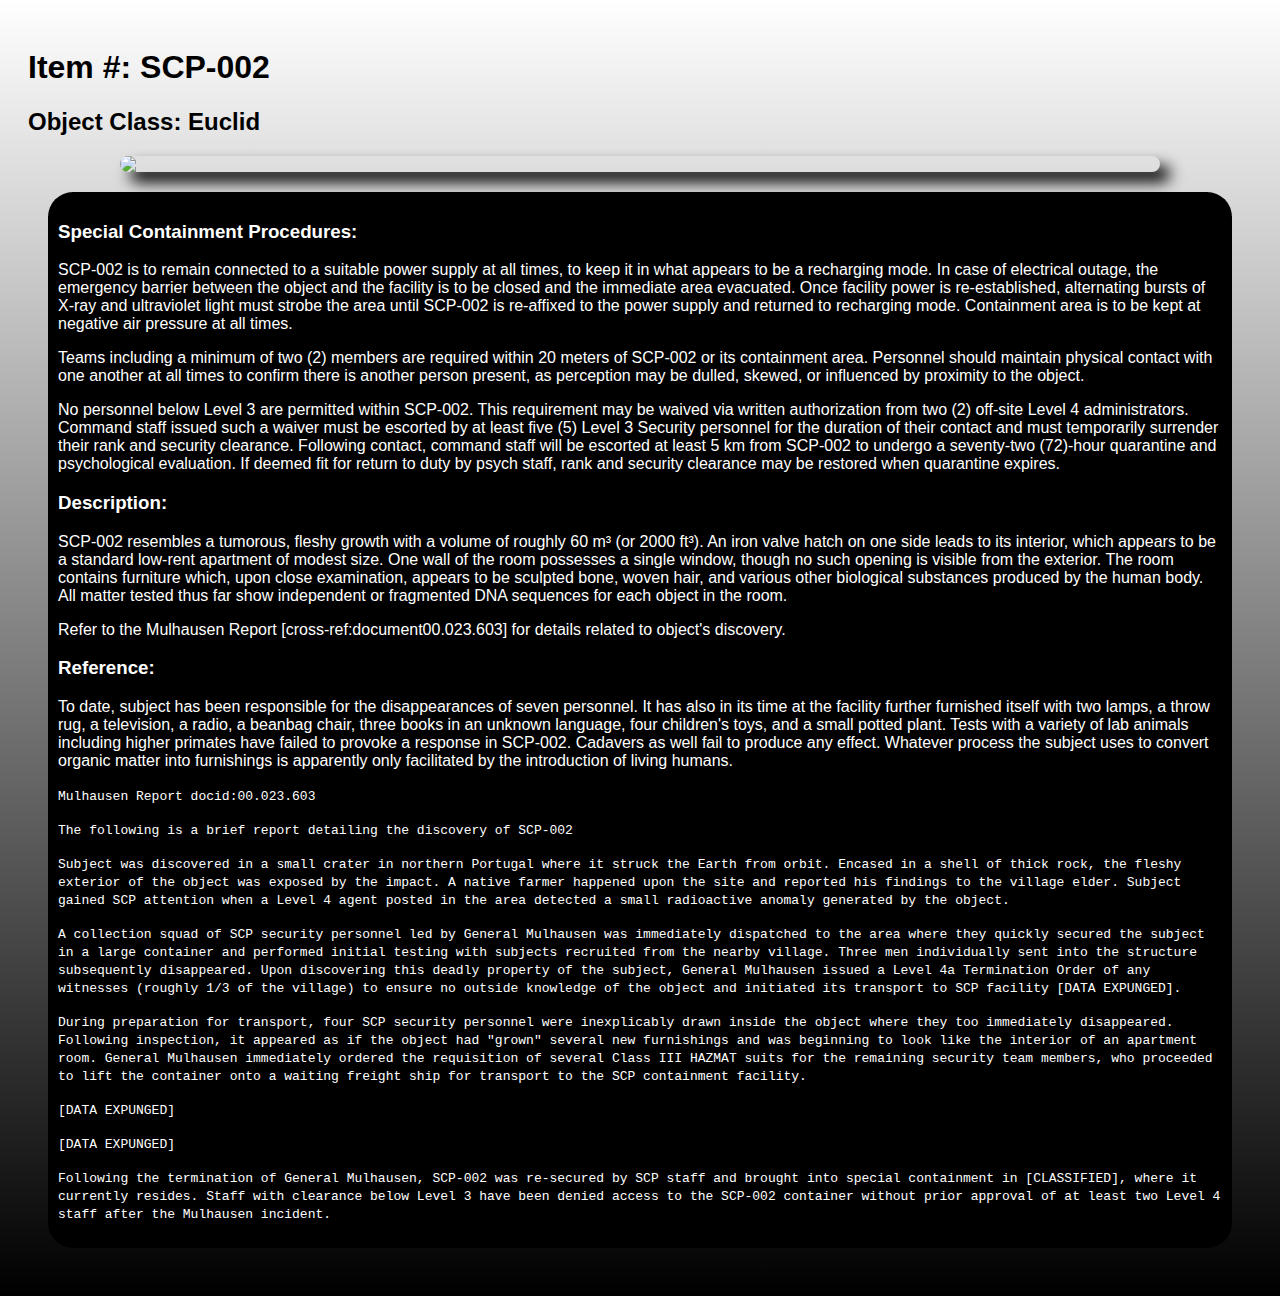
==== scp_002.html @ 71560343 "Changed all indents to 4 spaces instead of 2. amd added <meta> and <link> tags to all .html files." ====
<!DOCTYPE html>
<html>
    <head>
        <title>SCP-002 - SCP Foundation</title>
        <meta name="viewport" content="width=device-width, initial-scale=1.0">
        <link rel="stylesheet" href="css/main.css">
    </head>

    <body>
        <h1><b>Item #: </b>SCP-002</h1>
        <h2><b>Object Class: </b>Euclid</h2>
        <p><img src="images/scp_002.jpg"></p>
        <div class="dark_content">
            <h3>Special Containment Procedures:</h3>
            <p>SCP-002 is to remain connected to a suitable power supply at all times, to keep it in what appears to be a recharging mode. In case of electrical outage, the emergency barrier between the object and the facility is to be closed and the immediate area evacuated. Once facility power is re-established, alternating bursts of X-ray and ultraviolet light must strobe the area until SCP-002 is re-affixed to the power supply and returned to recharging mode. Containment area is to be kept at negative air pressure at all times.</p>
            <p>Teams including a minimum of two (2) members are required within 20 meters of SCP-002 or its containment area. Personnel should maintain physical contact with one another at all times to confirm there is another person present, as perception may be dulled, skewed, or influenced by proximity to the object.</p>
            <p>No personnel below Level 3 are permitted within SCP-002. This requirement may be waived via written authorization from two (2) off-site Level 4 administrators. Command staff issued such a waiver must be escorted by at least five (5) Level 3 Security personnel for the duration of their contact and must temporarily surrender their rank and security clearance. Following contact, command staff will be escorted at least 5 km from SCP-002 to undergo a seventy-two (72)-hour quarantine and psychological evaluation. If deemed fit for return to duty by psych staff, rank and security clearance may be restored when quarantine expires.</p>
            <h3>Description:</h3>
            <p>SCP-002 resembles a tumorous, fleshy growth with a volume of roughly 60 m³ (or 2000 ft³). An iron valve hatch on one side leads to its interior, which appears to be a standard low-rent apartment of modest size. One wall of the room possesses a single window, though no such opening is visible from the exterior. The room contains furniture which, upon close examination, appears to be sculpted bone, woven hair, and various other biological substances produced by the human body. All matter tested thus far show independent or fragmented DNA sequences for each object in the room.</p>
            <p>Refer to the Mulhausen Report [cross-ref:document00.023.603] for details related to object's discovery.</p>
            <h3>Reference:</h3>
            <p>To date, subject has been responsible for the disappearances of seven personnel. It has also in its time at the facility further furnished itself with two lamps, a throw rug, a television, a radio, a beanbag chair, three books in an unknown language, four children's toys, and a small potted plant. Tests with a variety of lab animals including higher primates have failed to provoke a response in SCP-002. Cadavers as well fail to produce any effect. Whatever process the subject uses to convert organic matter into furnishings is apparently only facilitated by the introduction of living humans.</p>
            <p><code>Mulhausen Report docid:00.023.603</code></p>
            <p><code>The following is a brief report detailing the discovery of SCP-002</code></p>
            <p><code>Subject was discovered in a small crater in northern Portugal where it struck the Earth from orbit. Encased in a shell of thick rock, the fleshy exterior of the object was exposed by the impact. A native farmer happened upon the site and reported his findings to the village elder. Subject gained SCP attention when a Level 4 agent posted in the area detected a small radioactive anomaly generated by the object.</code></p>
            <p><code>A collection squad of SCP security personnel led by General Mulhausen was immediately dispatched to the area where they quickly secured the subject in a large container and performed initial testing with subjects recruited from the nearby village. Three men individually sent into the structure subsequently disappeared. Upon discovering this deadly property of the subject, General Mulhausen issued a Level 4a Termination Order of any witnesses (roughly 1/3 of the village) to ensure no outside knowledge of the object and initiated its transport to SCP facility [DATA EXPUNGED].</code></p>
            <p><code>During preparation for transport, four SCP security personnel were inexplicably drawn inside the object where they too immediately disappeared. Following inspection, it appeared as if the object had "grown" several new furnishings and was beginning to look like the interior of an apartment room. General Mulhausen immediately ordered the requisition of several Class III HAZMAT suits for the remaining security team members, who proceeded to lift the container onto a waiting freight ship for transport to the SCP containment facility.</code></p>
            <p><code>[DATA EXPUNGED]</code></p>
            <p><code>[DATA EXPUNGED]</code></p>
            <p><code>Following the termination of General Mulhausen, SCP-002 was re-secured by SCP staff and brought into special containment in [CLASSIFIED], where it currently resides. Staff with clearance below Level 3 have been denied access to the SCP-002 container without prior approval of at least two Level 4 staff after the Mulhausen incident.</code></p>
        </div>
    </body>
</html>
---- css/main.css ----
body {
    font-family: Arial, Helvetica, sans-serif;
    padding: 20px;
    background: rgb(0,0,0);
    background: linear-gradient(0deg, rgba(0,0,0,1) 0%, rgba(255,255,255,1) 100%);
}

img {
    display: block;
    width: 85%;
    height: auto;
    margin-left: auto;
    margin-right: auto;
    border-radius: 15px;
    box-shadow: 10px 10px 15px;
}

.dark_content {
    border-radius: 25px;
    background-color: black;
    margin: 20px;
    padding: 10px;
    color: white;
}
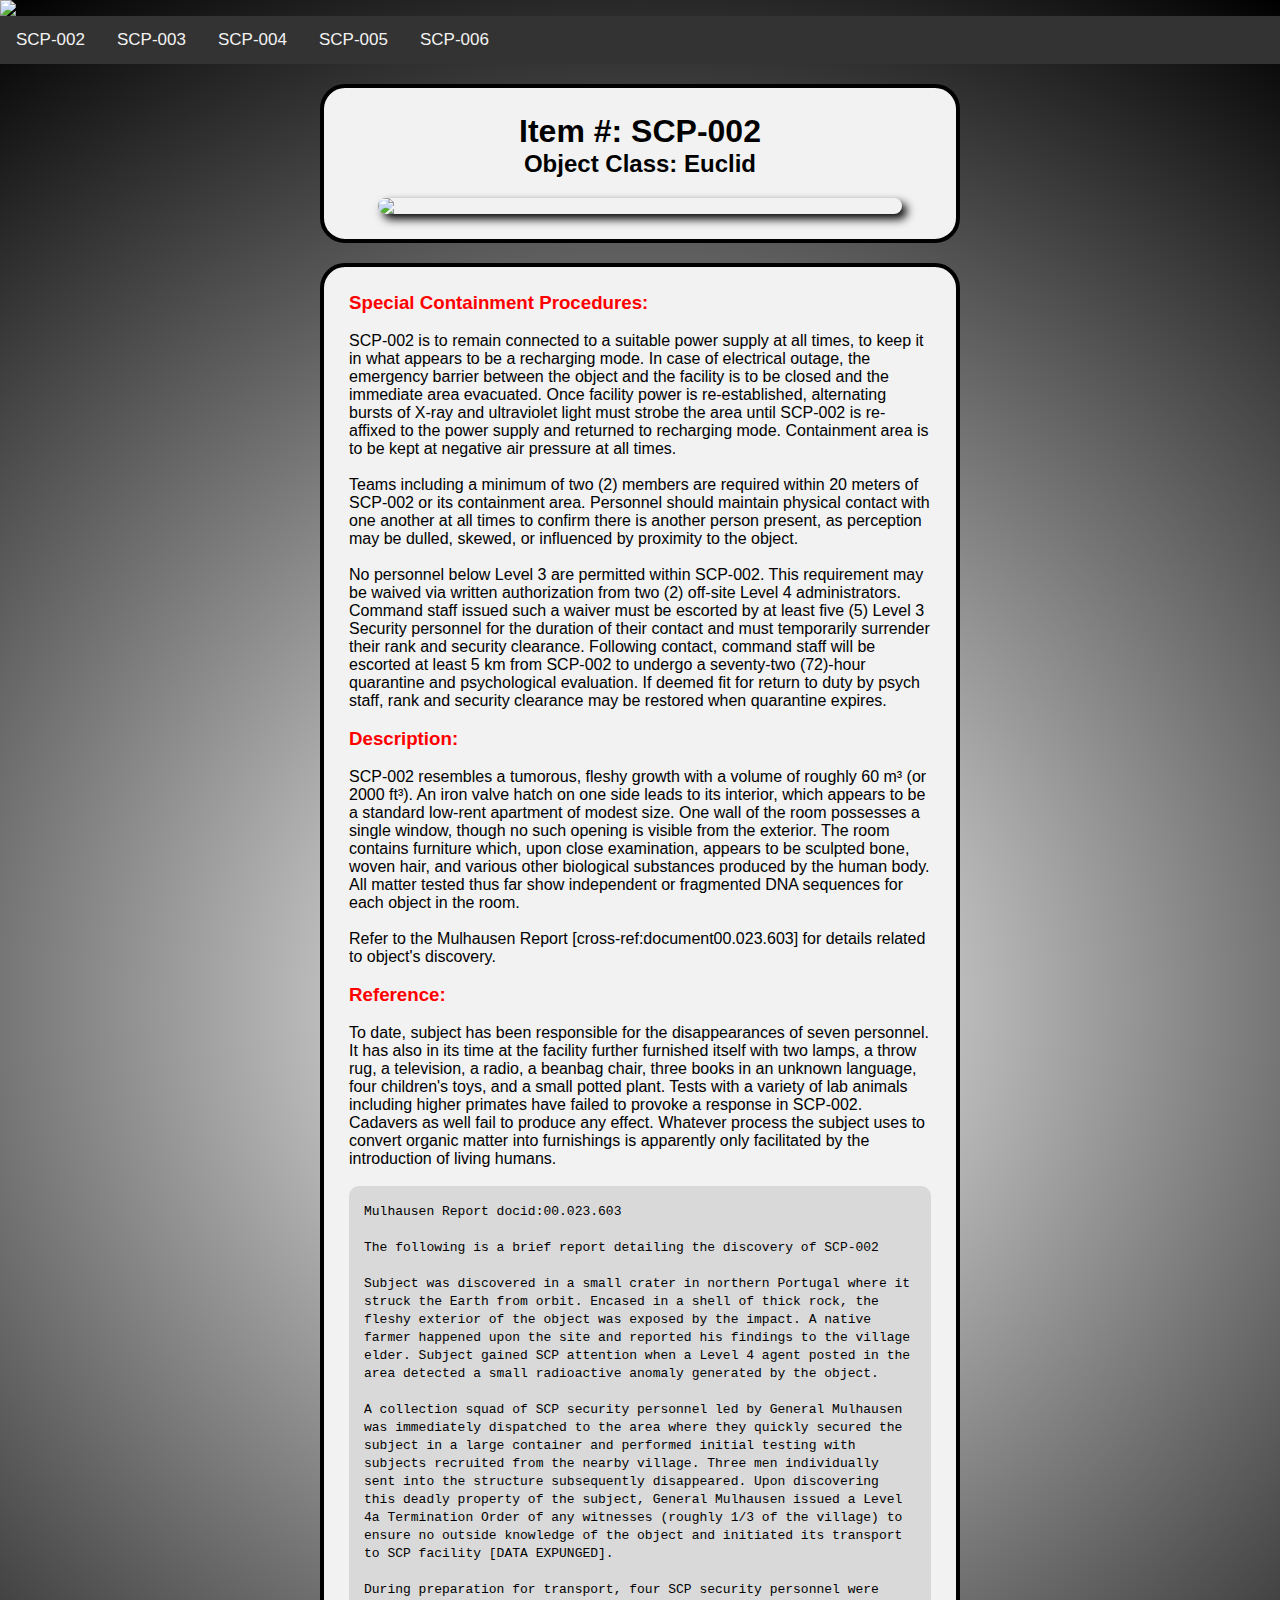
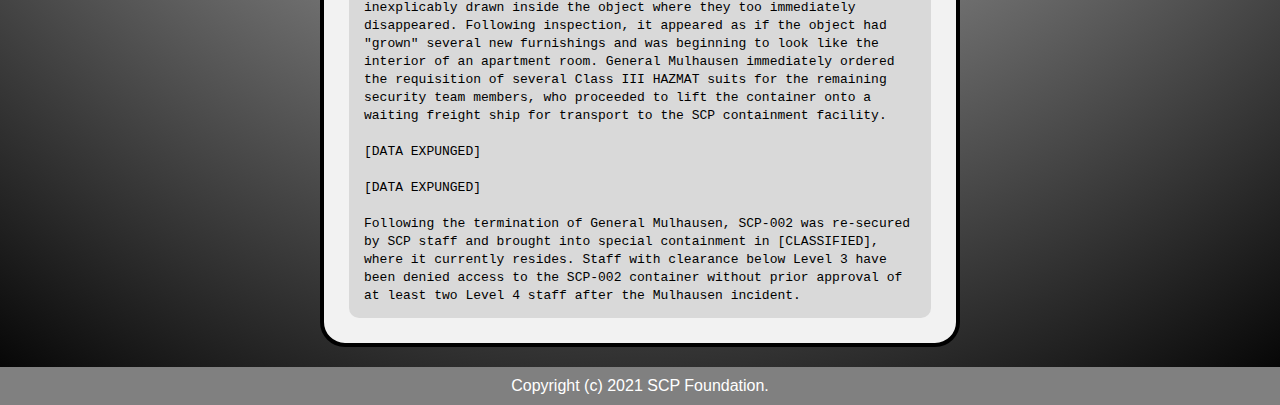
==== commit 01e103e3: "Styled all HTML pages, now using a single widget per grid row as the previous design idea did not wo" ====
--- a/scp_002.html
+++ b/scp_002.html
@@ -1,33 +1,71 @@
 <!DOCTYPE html>
 <html>
-    <head>
-        <title>SCP-002 - SCP Foundation</title>
-        <meta name="viewport" content="width=device-width, initial-scale=1.0">
-        <link rel="stylesheet" href="css/main.css">
-    </head>
+  <head>
+    <title>SCP-002 - SCP Foundation</title>
+    <meta name="viewport" content="width=device-width, initial-scale=1.0">
+    <link rel="stylesheet" href="css/main.css">
+    <link rel="stylesheet" href="css/grid.css">
+  </head>
 
-    <body>
-        <h1><b>Item #: </b>SCP-002</h1>
-        <h2><b>Object Class: </b>Euclid</h2>
-        <p><img src="images/scp_002.jpg"></p>
-        <div class="dark_content">
-            <h3>Special Containment Procedures:</h3>
-            <p>SCP-002 is to remain connected to a suitable power supply at all times, to keep it in what appears to be a recharging mode. In case of electrical outage, the emergency barrier between the object and the facility is to be closed and the immediate area evacuated. Once facility power is re-established, alternating bursts of X-ray and ultraviolet light must strobe the area until SCP-002 is re-affixed to the power supply and returned to recharging mode. Containment area is to be kept at negative air pressure at all times.</p>
-            <p>Teams including a minimum of two (2) members are required within 20 meters of SCP-002 or its containment area. Personnel should maintain physical contact with one another at all times to confirm there is another person present, as perception may be dulled, skewed, or influenced by proximity to the object.</p>
-            <p>No personnel below Level 3 are permitted within SCP-002. This requirement may be waived via written authorization from two (2) off-site Level 4 administrators. Command staff issued such a waiver must be escorted by at least five (5) Level 3 Security personnel for the duration of their contact and must temporarily surrender their rank and security clearance. Following contact, command staff will be escorted at least 5 km from SCP-002 to undergo a seventy-two (72)-hour quarantine and psychological evaluation. If deemed fit for return to duty by psych staff, rank and security clearance may be restored when quarantine expires.</p>
-            <h3>Description:</h3>
-            <p>SCP-002 resembles a tumorous, fleshy growth with a volume of roughly 60 m³ (or 2000 ft³). An iron valve hatch on one side leads to its interior, which appears to be a standard low-rent apartment of modest size. One wall of the room possesses a single window, though no such opening is visible from the exterior. The room contains furniture which, upon close examination, appears to be sculpted bone, woven hair, and various other biological substances produced by the human body. All matter tested thus far show independent or fragmented DNA sequences for each object in the room.</p>
-            <p>Refer to the Mulhausen Report [cross-ref:document00.023.603] for details related to object's discovery.</p>
-            <h3>Reference:</h3>
-            <p>To date, subject has been responsible for the disappearances of seven personnel. It has also in its time at the facility further furnished itself with two lamps, a throw rug, a television, a radio, a beanbag chair, three books in an unknown language, four children's toys, and a small potted plant. Tests with a variety of lab animals including higher primates have failed to provoke a response in SCP-002. Cadavers as well fail to produce any effect. Whatever process the subject uses to convert organic matter into furnishings is apparently only facilitated by the introduction of living humans.</p>
+  <body>
+    <div class="header">
+      <img class="logo" src="images/logo.png">
+      <nav>
+        <a href="scp_002.html">SCP-002</a>
+        <a href="scp_003.html">SCP-003</a>
+        <a href="scp_004.html">SCP-004</a>
+        <a href="scp_005.html">SCP-005</a>
+        <a href="scp_006.html">SCP-006</a>
+      </nav>
+    </div>
+    <div class="container">
+      <div class="row">
+        <div class="widget col-12">
+          <h1><strong>Item #: </strong>SCP-002</h1>
+          <h2><strong>Object Class: </strong>Euclid</h2>
+          <p><img class="subject_image" src="images/scp_002.jpg"></p>
+        </div>
+      </div>
+      <div class="row">
+        <div class="widget col-12">
+          <h3>Special Containment Procedures:</h3>
+          <br>
+          <p>SCP-002 is to remain connected to a suitable power supply at all times, to keep it in what appears to be a recharging mode. In case of electrical outage, the emergency barrier between the object and the facility is to be closed and the immediate area evacuated. Once facility power is re-established, alternating bursts of X-ray and ultraviolet light must strobe the area until SCP-002 is re-affixed to the power supply and returned to recharging mode. Containment area is to be kept at negative air pressure at all times.</p>
+          <br>
+          <p>Teams including a minimum of two (2) members are required within 20 meters of SCP-002 or its containment area. Personnel should maintain physical contact with one another at all times to confirm there is another person present, as perception may be dulled, skewed, or influenced by proximity to the object.</p>
+          <br>
+          <p>No personnel below Level 3 are permitted within SCP-002. This requirement may be waived via written authorization from two (2) off-site Level 4 administrators. Command staff issued such a waiver must be escorted by at least five (5) Level 3 Security personnel for the duration of their contact and must temporarily surrender their rank and security clearance. Following contact, command staff will be escorted at least 5 km from SCP-002 to undergo a seventy-two (72)-hour quarantine and psychological evaluation. If deemed fit for return to duty by psych staff, rank and security clearance may be restored when quarantine expires.</p>
+          <br>
+          <h3>Description:</h3>
+          <br>
+          <p>SCP-002 resembles a tumorous, fleshy growth with a volume of roughly 60 m³ (or 2000 ft³). An iron valve hatch on one side leads to its interior, which appears to be a standard low-rent apartment of modest size. One wall of the room possesses a single window, though no such opening is visible from the exterior. The room contains furniture which, upon close examination, appears to be sculpted bone, woven hair, and various other biological substances produced by the human body. All matter tested thus far show independent or fragmented DNA sequences for each object in the room.</p>
+          <br>
+          <p>Refer to the Mulhausen Report [cross-ref:document00.023.603] for details related to object's discovery.</p>
+          <br>
+          <h3>Reference:</h3>
+          <br>
+          <p>To date, subject has been responsible for the disappearances of seven personnel. It has also in its time at the facility further furnished itself with two lamps, a throw rug, a television, a radio, a beanbag chair, three books in an unknown language, four children's toys, and a small potted plant. Tests with a variety of lab animals including higher primates have failed to provoke a response in SCP-002. Cadavers as well fail to produce any effect. Whatever process the subject uses to convert organic matter into furnishings is apparently only facilitated by the introduction of living humans.</p>
+          <br>
+          <div class="div_grey">
             <p><code>Mulhausen Report docid:00.023.603</code></p>
+            <br>
             <p><code>The following is a brief report detailing the discovery of SCP-002</code></p>
+            <br>
             <p><code>Subject was discovered in a small crater in northern Portugal where it struck the Earth from orbit. Encased in a shell of thick rock, the fleshy exterior of the object was exposed by the impact. A native farmer happened upon the site and reported his findings to the village elder. Subject gained SCP attention when a Level 4 agent posted in the area detected a small radioactive anomaly generated by the object.</code></p>
+            <br>
             <p><code>A collection squad of SCP security personnel led by General Mulhausen was immediately dispatched to the area where they quickly secured the subject in a large container and performed initial testing with subjects recruited from the nearby village. Three men individually sent into the structure subsequently disappeared. Upon discovering this deadly property of the subject, General Mulhausen issued a Level 4a Termination Order of any witnesses (roughly 1/3 of the village) to ensure no outside knowledge of the object and initiated its transport to SCP facility [DATA EXPUNGED].</code></p>
+            <br>
             <p><code>During preparation for transport, four SCP security personnel were inexplicably drawn inside the object where they too immediately disappeared. Following inspection, it appeared as if the object had "grown" several new furnishings and was beginning to look like the interior of an apartment room. General Mulhausen immediately ordered the requisition of several Class III HAZMAT suits for the remaining security team members, who proceeded to lift the container onto a waiting freight ship for transport to the SCP containment facility.</code></p>
+            <br>
             <p><code>[DATA EXPUNGED]</code></p>
+            <br>
             <p><code>[DATA EXPUNGED]</code></p>
+            <br>
             <p><code>Following the termination of General Mulhausen, SCP-002 was re-secured by SCP staff and brought into special containment in [CLASSIFIED], where it currently resides. Staff with clearance below Level 3 have been denied access to the SCP-002 container without prior approval of at least two Level 4 staff after the Mulhausen incident.</code></p>
+          </div>
         </div>
-    </body>
+      </div>
+    </div>
+    <footer>Copyright (c) 2021 SCP Foundation.</footer>
+  </body>
 </html>--- a/css/main.css
+++ b/css/main.css
@@ -1,24 +1,103 @@
-body {
-    font-family: Arial, Helvetica, sans-serif;
-    padding: 20px;
-    background: rgb(0,0,0);
-    background: linear-gradient(0deg, rgba(0,0,0,1) 0%, rgba(255,255,255,1) 100%);
+* {
+  margin: 0;
+  padding: 0;
 }
 
-img {
-    display: block;
-    width: 85%;
-    height: auto;
-    margin-left: auto;
-    margin-right: auto;
-    border-radius: 15px;
-    box-shadow: 10px 10px 15px;
+body {
+  font-family: Arial, Helvetica, sans-serif;
+  background: rgb(255,255,255);
+  background: radial-gradient(circle, rgba(255,255,255,1) 0%, rgba(0,0,0,1) 100%);
 }
 
-.dark_content {
-    border-radius: 25px;
-    background-color: black;
-    margin: 20px;
-    padding: 10px;
-    color: white;
+.header {
+  background-image: url("../images/backdrop2.png");
+  background-position: center;
+  background-repeat: no-repeat;
+  background-size: cover;
+}
+
+.logo {
+  display: block;
+  width: 20%;
+  height: auto;
+  margin-left: 0;
+}
+
+nav {
+  background-color: #333;
+  overflow: hidden;
+}
+
+nav a {
+  float: left;
+  display: block;
+  color: #f2f2f2;
+  text-align: center;
+  padding: 14px 16px;
+  text-decoration: none;
+  font-size: 17px;
+}
+
+nav a:hover {
+  background-color: #ddd;
+  color: red;
+}
+
+nav a.active {
+  background-color: #ddd;
+  color: white;
+}
+
+nav .icon {
+  display: none;
+}
+
+.container {
+  margin-top: 20px;
+  margin-left: auto;
+  margin-right: auto;
+  width: 50%;
+  height: auto;
+}
+
+.widget {
+  border: 4px solid black;
+  border-radius: 25px;
+  background-color: #f2f2f2;
+  padding: 25px;
+  height: auto;
+  /*font-size: 14px;*/
+}
+
+.widget h1, h2 {
+  text-align: center;
+}
+
+.widget h3, h4 {
+  color: red;
+}
+
+.subject_image {
+  display: block;
+  width: 90%;
+  height: auto;
+  margin-top: 20px;
+  margin-left: auto;
+  margin-right: auto;
+  border-radius: 15px;
+  box-shadow: 5px 5px 10px;
+}
+
+.div_grey {
+  background-color: rgb(217, 217, 217);
+  border-radius: 10px;
+  padding: 15px;
+}
+
+footer {
+  margin-top: 10px;
+  padding: 10px;
+  background-color: gray;
+  text-align: center;
+  color: white;
 }--- a/css/grid.css
+++ b/css/grid.css
@@ -0,0 +1,28 @@
+* {
+  box-sizing: border-box;
+}
+
+.col-1  { width: 8.33%; }
+.col-2  { width: 16.66%; }
+.col-3  { width: 25%; }
+.col-4  { width: 33.33%; }
+.col-5  { width: 41.66%; }
+.col-6  { width: 50%; }
+.col-7  { width: 58.33%; }
+.col-8  { width: 66.66%; }
+.col-9  { width: 75%; }
+.col-10 { width: 83.33%; }
+.col-11 { width: 91.66%; }
+.col-12 { width: 100%; }
+
+[class*="col"] {
+  float: left;
+  /*padding: 20px;*/
+}
+
+.row::after {
+  content: "";
+  clear: both;
+  display: table;
+  margin-bottom: 20px;
+}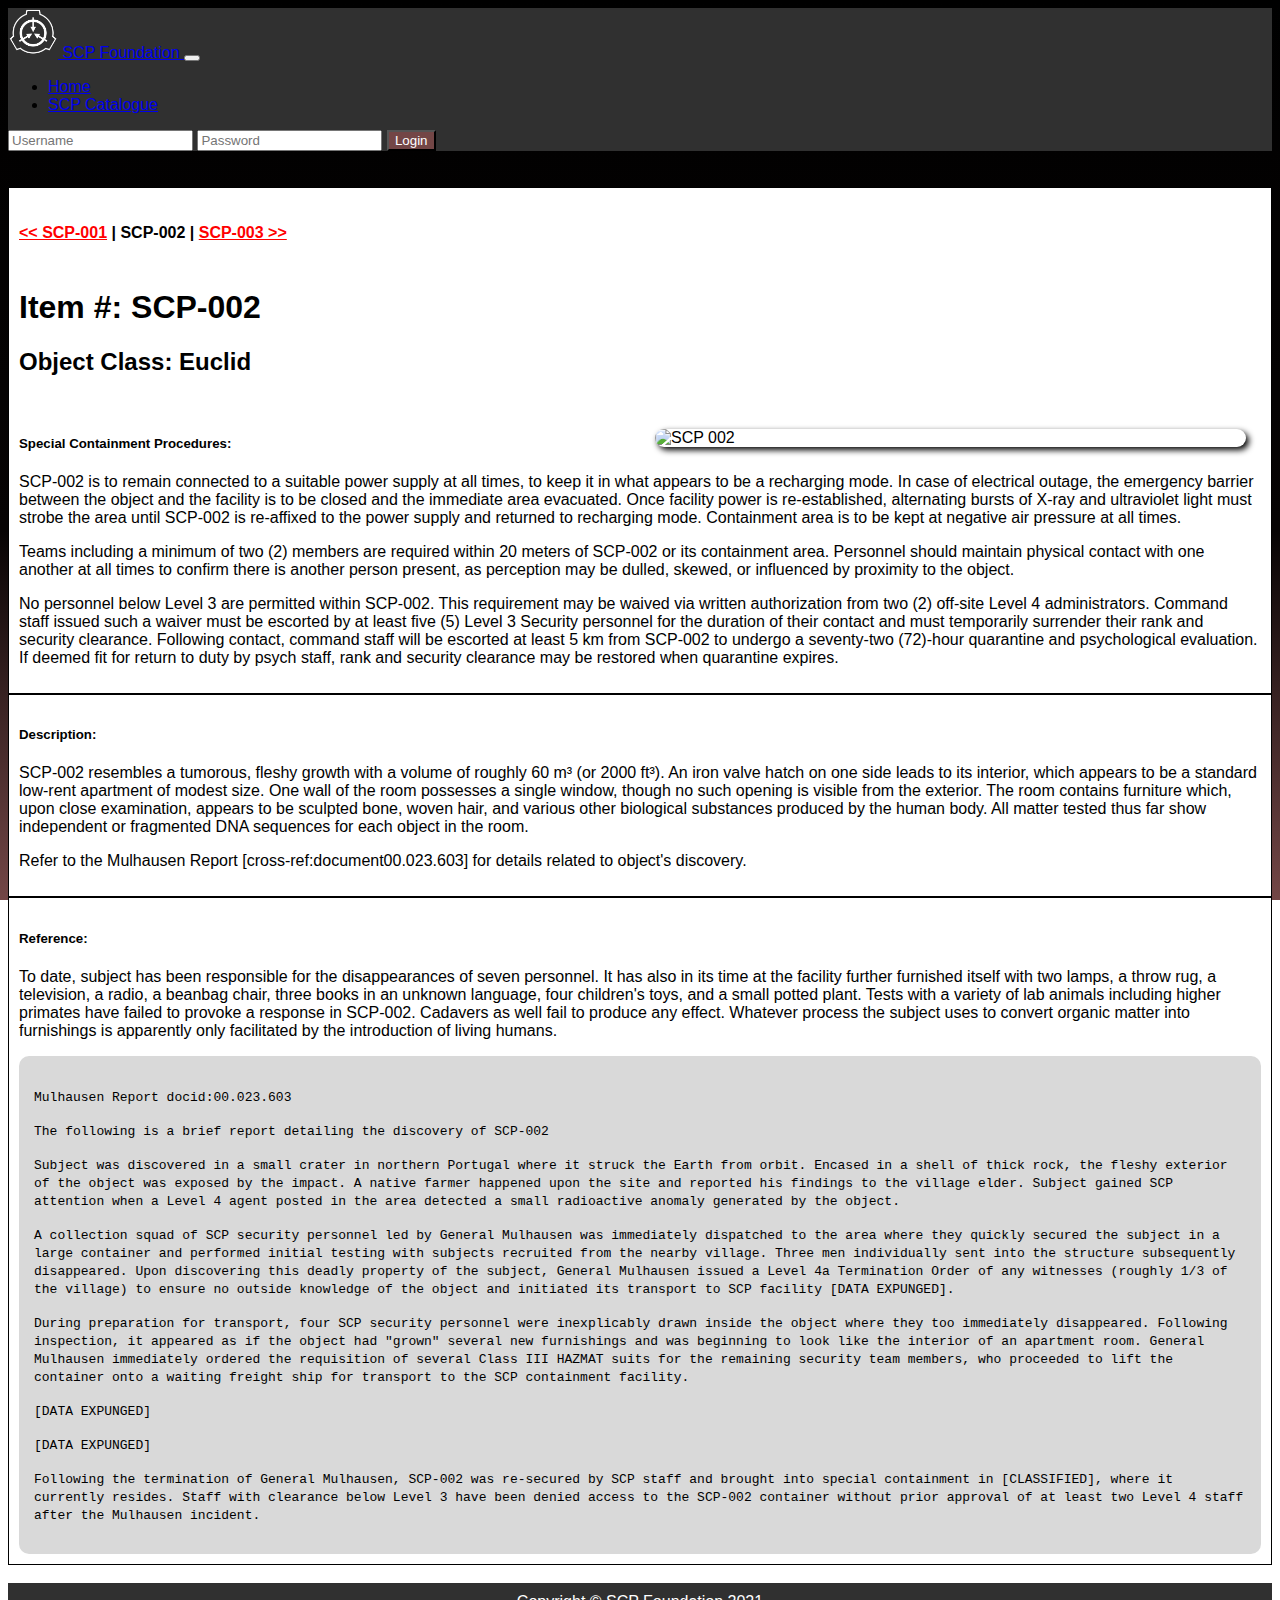
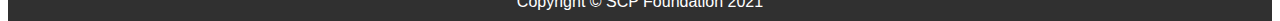
==== commit 62d67d1a: "Remade the whole website using Bootstrap 5. It is now fully mobile responsive." ====
--- a/scp_002.html
+++ b/scp_002.html
@@ -1,71 +1,104 @@
-<!DOCTYPE html>
-<html>
+<!doctype html>
+<html lang="en">
   <head>
-    <title>SCP-002 - SCP Foundation</title>
-    <meta name="viewport" content="width=device-width, initial-scale=1.0">
+    <!-- Required meta tags -->
+    <meta charset="utf-8">
+    <meta name="viewport" content="width=device-width, initial-scale=1, shrink-to-fit=no">
+
+    <!-- Bootstrap CSS -->
+    <link href="https://cdn.jsdelivr.net/npm/bootstrap@5.0.0-beta2/dist/css/bootstrap.min.css" rel="stylesheet" integrity="sha384-BmbxuPwQa2lc/FVzBcNJ7UAyJxM6wuqIj61tLrc4wSX0szH/Ev+nYRRuWlolflfl" crossorigin="anonymous">
     <link rel="stylesheet" href="css/main.css">
-    <link rel="stylesheet" href="css/grid.css">
+    <title>SCP 002 | SCP Foundation</title>
   </head>
-
   <body>
-    <div class="header">
-      <img class="logo" src="images/logo.png">
-      <nav>
-        <a href="scp_002.html">SCP-002</a>
-        <a href="scp_003.html">SCP-003</a>
-        <a href="scp_004.html">SCP-004</a>
-        <a href="scp_005.html">SCP-005</a>
-        <a href="scp_006.html">SCP-006</a>
+    <!-- Navbar header -->
+    <header>
+      <nav class="navbar navbar-expand-lg navbar-dark" style="background-color: #303030;">
+        <div class="container-fluid">
+          <a class="navbar-brand" href="index.html">
+            <img class="scp-logo" src="images/logo_dark.png" alt="SCP Logo">
+            SCP Foundation
+          </a>
+          <button class="navbar-toggler" type="button" data-bs-toggle="collapse" data-bs-target="#navbarNav" aria-controls="navbarNav" aria-expanded="false" aria-label="Toggle navigation">
+            <span class="navbar-toggler-icon"></span>
+          </button>
+          <div class="collapse navbar-collapse" id="navbarNav">
+            <ul class="navbar-nav me-auto mb-2 mb-lg-0">
+              <li class="nav-item">
+                <a class="nav-link" aria-current="page" href="index.html">Home</a>
+              </li>
+              <li class="nav-item">
+                <a class="nav-link" href="scp_catalogue.html">SCP Catalogue</a>
+              </li>
+            </ul>
+            <form class="d-flex">
+              <input class="form-control me-2" type="text" name="Username" placeholder="Username">
+              <input class="form-control me-2" type="password" name="Password" placeholder="Password">
+              <button class="btn btn-primary" type="submit" value="Agent-Login">Login</button>
+            </form>
+          </div>
+        </div>
       </nav>
-    </div>
+    </header>
+    <!-- Content -->
     <div class="container">
+      <br>
+      <br>
       <div class="row">
-        <div class="widget col-12">
-          <h1><strong>Item #: </strong>SCP-002</h1>
-          <h2><strong>Object Class: </strong>Euclid</h2>
-          <p><img class="subject_image" src="images/scp_002.jpg"></p>
+        <div class="col-md scp-widget">
+          <div class="text-center">
+            <div class="scp-subject-file-nav">
+              <p><strong><a class="scp-anchor" href="#">&lt;&lt; SCP-001</a> | SCP-002 | <a class="scp-anchor" href="scp_003.html">SCP-003 &gt;&gt;</a></strong></p>
+            </div>
+            <h1><strong>Item #: </strong>SCP-002</h1>
+            <h2><strong>Object Class: </strong>Euclid</h2>
+          </div>
+          <br>
+          <div class="scp-text-wrap">
+            <div class="scp-subject-image">
+              <img src="images/scp_002.jpg" alt="SCP 002">
+            </div>
+          </div>
+          <h5><strong>Special Containment Procedures:</strong></h5>
+          <p>SCP-002 is to remain connected to a suitable power supply at all times, to keep it in what appears to be a recharging mode. In case of electrical outage, the emergency barrier between the object and the facility is to be closed and the immediate area evacuated. Once facility power is re-established, alternating bursts of X-ray and ultraviolet light must strobe the area until SCP-002 is re-affixed to the power supply and returned to recharging mode. Containment area is to be kept at negative air pressure at all times.</p>
+          <p>Teams including a minimum of two (2) members are required within 20 meters of SCP-002 or its containment area. Personnel should maintain physical contact with one another at all times to confirm there is another person present, as perception may be dulled, skewed, or influenced by proximity to the object.</p>
+          <p>No personnel below Level 3 are permitted within SCP-002. This requirement may be waived via written authorization from two (2) off-site Level 4 administrators. Command staff issued such a waiver must be escorted by at least five (5) Level 3 Security personnel for the duration of their contact and must temporarily surrender their rank and security clearance. Following contact, command staff will be escorted at least 5 km from SCP-002 to undergo a seventy-two (72)-hour quarantine and psychological evaluation. If deemed fit for return to duty by psych staff, rank and security clearance may be restored when quarantine expires.</p>
         </div>
       </div>
       <div class="row">
-        <div class="widget col-12">
-          <h3>Special Containment Procedures:</h3>
-          <br>
-          <p>SCP-002 is to remain connected to a suitable power supply at all times, to keep it in what appears to be a recharging mode. In case of electrical outage, the emergency barrier between the object and the facility is to be closed and the immediate area evacuated. Once facility power is re-established, alternating bursts of X-ray and ultraviolet light must strobe the area until SCP-002 is re-affixed to the power supply and returned to recharging mode. Containment area is to be kept at negative air pressure at all times.</p>
-          <br>
-          <p>Teams including a minimum of two (2) members are required within 20 meters of SCP-002 or its containment area. Personnel should maintain physical contact with one another at all times to confirm there is another person present, as perception may be dulled, skewed, or influenced by proximity to the object.</p>
-          <br>
-          <p>No personnel below Level 3 are permitted within SCP-002. This requirement may be waived via written authorization from two (2) off-site Level 4 administrators. Command staff issued such a waiver must be escorted by at least five (5) Level 3 Security personnel for the duration of their contact and must temporarily surrender their rank and security clearance. Following contact, command staff will be escorted at least 5 km from SCP-002 to undergo a seventy-two (72)-hour quarantine and psychological evaluation. If deemed fit for return to duty by psych staff, rank and security clearance may be restored when quarantine expires.</p>
-          <br>
-          <h3>Description:</h3>
-          <br>
+        <div class="col-md scp-widget">
+          <h5><strong>Description:</strong></h5>
           <p>SCP-002 resembles a tumorous, fleshy growth with a volume of roughly 60 m³ (or 2000 ft³). An iron valve hatch on one side leads to its interior, which appears to be a standard low-rent apartment of modest size. One wall of the room possesses a single window, though no such opening is visible from the exterior. The room contains furniture which, upon close examination, appears to be sculpted bone, woven hair, and various other biological substances produced by the human body. All matter tested thus far show independent or fragmented DNA sequences for each object in the room.</p>
-          <br>
           <p>Refer to the Mulhausen Report [cross-ref:document00.023.603] for details related to object's discovery.</p>
-          <br>
-          <h3>Reference:</h3>
-          <br>
+        </div>
+        <div class="col-md scp-widget">
+          <h5><strong>Reference:</strong></h5>
           <p>To date, subject has been responsible for the disappearances of seven personnel. It has also in its time at the facility further furnished itself with two lamps, a throw rug, a television, a radio, a beanbag chair, three books in an unknown language, four children's toys, and a small potted plant. Tests with a variety of lab animals including higher primates have failed to provoke a response in SCP-002. Cadavers as well fail to produce any effect. Whatever process the subject uses to convert organic matter into furnishings is apparently only facilitated by the introduction of living humans.</p>
-          <br>
-          <div class="div_grey">
+          <div class="scp-div-grey">
             <p><code>Mulhausen Report docid:00.023.603</code></p>
-            <br>
             <p><code>The following is a brief report detailing the discovery of SCP-002</code></p>
-            <br>
             <p><code>Subject was discovered in a small crater in northern Portugal where it struck the Earth from orbit. Encased in a shell of thick rock, the fleshy exterior of the object was exposed by the impact. A native farmer happened upon the site and reported his findings to the village elder. Subject gained SCP attention when a Level 4 agent posted in the area detected a small radioactive anomaly generated by the object.</code></p>
-            <br>
             <p><code>A collection squad of SCP security personnel led by General Mulhausen was immediately dispatched to the area where they quickly secured the subject in a large container and performed initial testing with subjects recruited from the nearby village. Three men individually sent into the structure subsequently disappeared. Upon discovering this deadly property of the subject, General Mulhausen issued a Level 4a Termination Order of any witnesses (roughly 1/3 of the village) to ensure no outside knowledge of the object and initiated its transport to SCP facility [DATA EXPUNGED].</code></p>
-            <br>
             <p><code>During preparation for transport, four SCP security personnel were inexplicably drawn inside the object where they too immediately disappeared. Following inspection, it appeared as if the object had "grown" several new furnishings and was beginning to look like the interior of an apartment room. General Mulhausen immediately ordered the requisition of several Class III HAZMAT suits for the remaining security team members, who proceeded to lift the container onto a waiting freight ship for transport to the SCP containment facility.</code></p>
-            <br>
             <p><code>[DATA EXPUNGED]</code></p>
-            <br>
             <p><code>[DATA EXPUNGED]</code></p>
-            <br>
             <p><code>Following the termination of General Mulhausen, SCP-002 was re-secured by SCP staff and brought into special containment in [CLASSIFIED], where it currently resides. Staff with clearance below Level 3 have been denied access to the SCP-002 container without prior approval of at least two Level 4 staff after the Mulhausen incident.</code></p>
           </div>
         </div>
       </div>
     </div>
-    <footer>Copyright (c) 2021 SCP Foundation.</footer>
+    <br>
+    <!-- Footer -->
+    <footer>Copyright &copy; SCP Foundation 2021</footer>
+    <!-- Optional JavaScript; choose one of the two! -->
+
+    <!-- Option 1: Bootstrap Bundle with Popper -->
+    <script src="https://cdn.jsdelivr.net/npm/bootstrap@5.0.0-beta2/dist/js/bootstrap.bundle.min.js" integrity="sha384-b5kHyXgcpbZJO/tY9Ul7kGkf1S0CWuKcCD38l8YkeH8z8QjE0GmW1gYU5S9FOnJ0" crossorigin="anonymous"></script>
+
+    <!-- Option 2: Separate Popper and Bootstrap JS -->
+    <!--
+    <script src="https://cdn.jsdelivr.net/npm/@popperjs/core@2.6.0/dist/umd/popper.min.js" integrity="sha384-KsvD1yqQ1/1+IA7gi3P0tyJcT3vR+NdBTt13hSJ2lnve8agRGXTTyNaBYmCR/Nwi" crossorigin="anonymous"></script>
+    <script src="https://cdn.jsdelivr.net/npm/bootstrap@5.0.0-beta2/dist/js/bootstrap.min.js" integrity="sha384-nsg8ua9HAw1y0W1btsyWgBklPnCUAFLuTMS2G72MMONqmOymq585AcH49TLBQObG" crossorigin="anonymous"></script>
+    -->
   </body>
 </html>--- a/css/main.css
+++ b/css/main.css
@@ -1,103 +1,116 @@
-* {
-  margin: 0;
-  padding: 0;
+
+html, body {
+  height: 100%;
+}
+
+.scp-logo {
+  max-width: 50px;
+  height: auto;
 }
 
 body {
   font-family: Arial, Helvetica, sans-serif;
-  background: rgb(255,255,255);
-  background: radial-gradient(circle, rgba(255,255,255,1) 0%, rgba(0,0,0,1) 100%);
+  background: #734646;
+  background: linear-gradient(0deg, rgba(115,70,70,1) 0%, rgba(7,4,4,1) 41%, rgba(0,0,0,1) 100%) no-repeat center center fixed;
+  -webkit-background-size: cover;
+  -moz-background-size: cover; 
+  background-size: cover;
+  -o-background-size: cover
 }
 
-.header {
-  background-image: url("../images/backdrop2.png");
-  background-position: center;
-  background-repeat: no-repeat;
-  background-size: cover;
+.scp-subject-file-nav {
+  padding: 10px 0px 10px 0px;
 }
 
-.logo {
-  display: block;
-  width: 20%;
-  height: auto;
-  margin-left: 0;
-}
-
-nav {
-  background-color: #333;
-  overflow: hidden;
-}
-
-nav a {
-  float: left;
-  display: block;
-  color: #f2f2f2;
-  text-align: center;
-  padding: 14px 16px;
-  text-decoration: none;
-  font-size: 17px;
-}
-
-nav a:hover {
-  background-color: #ddd;
+a.scp-anchor:link {
   color: red;
 }
 
-nav a.active {
-  background-color: #ddd;
-  color: white;
-}
-
-nav .icon {
-  display: none;
-}
-
-.container {
-  margin-top: 20px;
-  margin-left: auto;
-  margin-right: auto;
-  width: 50%;
-  height: auto;
-}
-
-.widget {
-  border: 4px solid black;
-  border-radius: 25px;
-  background-color: #f2f2f2;
-  padding: 25px;
-  height: auto;
-  /*font-size: 14px;*/
-}
-
-.widget h1, h2 {
-  text-align: center;
-}
-
-.widget h3, h4 {
+a.scp-anchor:visited {
   color: red;
 }
 
-.subject_image {
+a.scp-anchor:hover {
+  color: darkred;
+}
+
+a.scp-anchor:active {
+  color: blue;
+}
+
+.scp-widget {
+  background-color: white;
+  border: 1px solid black;
+  padding: 10px;
+}
+
+.scp-text-wrap {
+  width: 100%;
+  float: none;
+}
+
+@media (min-width: 768px) {
+  .scp-text-wrap {
+    width: 50%;
+    float: right;
+  }
+}
+
+.scp-subject-image {
+  margin: 10px;
+  padding: 5px;
+}
+
+.scp-subject-image > img {
   display: block;
-  width: 90%;
+  width: 100%;
   height: auto;
-  margin-top: 20px;
   margin-left: auto;
   margin-right: auto;
-  border-radius: 15px;
-  box-shadow: 5px 5px 10px;
+  border-radius: 18px;
+  box-shadow: 3px 3px 6px;
 }
 
-.div_grey {
+.scp-widget > h2 {
+  color: black;
+}
+
+.scp-widget > h3 {
+  color: black;
+}
+
+.scp-widget > h4 {
+  color: black;
+}
+
+.btn-primary {
+  color: #fff;
+  background-color: #734646;
+  border-color: #000000;
+}
+.btn-primary:hover, .btn-primary:focus, .btn-primary:active, .btn-primary.active, .open>.dropdown-toggle.btn-primary {
+  color: #fff;
+  background-color: #362121;
+  border-color: #000000;
+}
+
+.scp-welcome-message {
+  width: auto;
+  padding: 25px;
+  background-color: white;
+  text-align: center;
+  border-radius: 20px;
+}
+
+.scp-div-grey {
   background-color: rgb(217, 217, 217);
   border-radius: 10px;
   padding: 15px;
 }
 
 footer {
-  margin-top: 10px;
   padding: 10px;
-  background-color: gray;
+  background-color: #303030;
   text-align: center;
   color: white;
 }